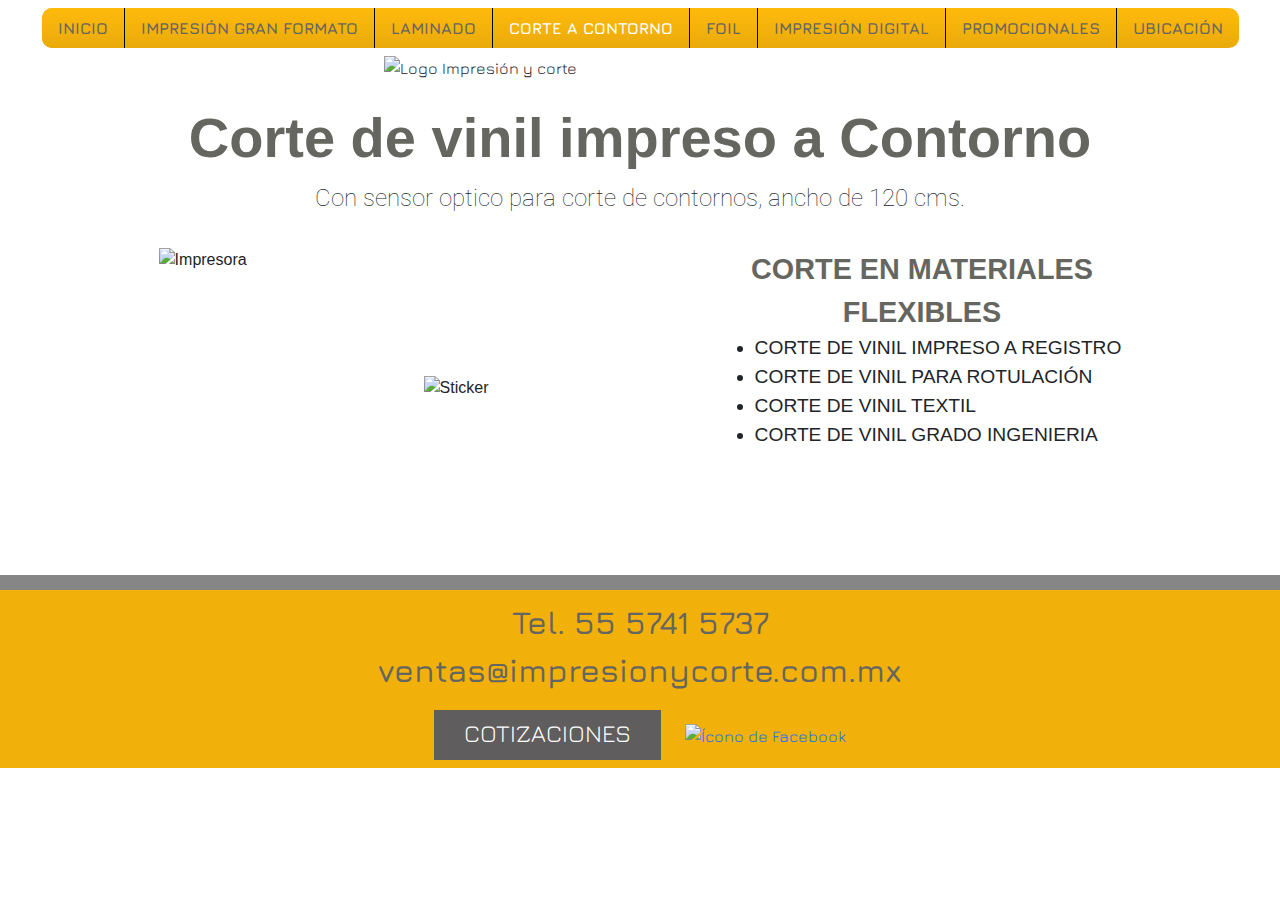
==== corte-a-contorno/index.html @ 09d4a15e "primer intento" ====
<!doctype html>
<html data-n-head-ssr lang="es" data-n-head="%7B%22lang%22:%7B%22ssr%22:%22es%22%7D%7D">
  <head>
    <title>Impresion y Corte | México | Impresion En Vinyl</title><meta data-n-head="ssr" charset="utf-8"><meta data-n-head="ssr" name="viewport" content="width=device-width,initial-scale=1"><meta data-n-head="ssr" data-hid="description" name="description" content=""><meta data-n-head="ssr" name="format-detection" content="telephone=no"><base href="/impresionycorte.github.io/"><link data-n-head="ssr" rel="icon" type="image/x-icon" href="/favicon.ico"><link data-n-head="ssr" rel="stylesheet" href="/css/bootstrap.min.css"><link data-n-head="ssr" rel="stylesheet" href="https://fonts.googleapis.com/css2?family=Oswald:wght@300;500;700&display=swap"><link data-n-head="ssr" rel="stylesheet" href="https://fonts.googleapis.com/css2?family=Jura:wght@300;500;700&display=swap"><link data-n-head="ssr" rel="stylesheet" href="https://fonts.googleapis.com/css2?family=Roboto:wght@300;500;700&display=swap"><script data-n-head="ssr" src="js/bootstrap.bundle.min.js"></script><link rel="preload" href="/impresionycorte.github.io/_nuxt/836a132.js" as="script"><link rel="preload" href="/impresionycorte.github.io/_nuxt/b6d28c5.js" as="script"><link rel="preload" href="/impresionycorte.github.io/_nuxt/8a88710.js" as="script"><link rel="preload" href="/impresionycorte.github.io/_nuxt/abb1031.js" as="script"><link rel="preload" href="/impresionycorte.github.io/_nuxt/9e9a732.js" as="script"><style data-vue-ssr-id="51465905:0 1a73ea6b:0 edacf008:0 5f457d1e:0 13ffaaac:0 cb7d89e8:0">html{font-size:16px}body{background-image:url(https://static.wixstatic.com/media/6ce6ea_fa7ed7aaf95b4e688009fa38cb1f3729.png/v1/fill/w_1112,h_1163,al_c,q_90,usm_0.66_1.00_0.01,enc_auto/6ce6ea_fa7ed7aaf95b4e688009fa38cb1f3729.png);background-repeat:no-repeat;background-size:cover;height:100%;font-family:Jura,sans-serif}.color-fuente{color:#666660}.color-fuente-claro{color:#8c8c88}.fuente-oswald{font-family:Oswald,sans-serif}.fuente-helvetica{font-family:helvetica,sans-serif}.fuente-roboto{font-family:Roboto,sans-serif}.contenedor{background-color:#fff;height:-moz-max-content;height:max-content;width:-moz-fit-content;width:fit-content;padding:1rem}@media (max-width:575px){html{font-size:12px}}@media (min-width:576px) and (max-width:1199px){html{font-size:14px}}.nuxt-progress{position:fixed;top:0;left:0;right:0;height:2px;width:0;opacity:1;transition:width .1s,opacity .4s;background-color:#000;z-index:999999}.nuxt-progress.nuxt-progress-notransition{transition:none}.nuxt-progress-failed{background-color:red}.logo[data-v-a47604fe]{width:80%;height:auto;-o-object-fit:contain;object-fit:contain}.principal[data-v-a47604fe]{min-height:80vh;display:flex;justify-content:center}@media (min-width:1200px){.logo[data-v-a47604fe]{width:40%}.principal[data-v-a47604fe]{min-height:55vh}}.nav-item[data-v-708bd660],button[data-v-708bd660]{background-color:#f2b00a;background-image:linear-gradient(#ffba0b,#e9aa0b);font-weight:bolder}.nav-link[data-v-708bd660]{color:#666660}.nuxt-link-exact-active[data-v-708bd660]{color:#fff}.colapsador[data-v-708bd660]{display:inline-block;width:100%;padding:.5rem}.sin-colapsador[data-v-708bd660]{display:none}.nav-link[data-v-708bd660]{padding:0}@media (min-width:1200px){.borde-negro[data-v-708bd660]{border-color:#000!important}.borde-izquierdo[data-v-708bd660]{border-radius:10px 0 0 10px}.borde-derecho[data-v-708bd660]{border-radius:0 10px 10px 0}.colapsador[data-v-708bd660]{display:none}.sin-colapsador[data-v-708bd660]{display:inline-block;padding:.5rem}}p[data-v-841ea5ca]{text-align:center}.impresora[data-v-841ea5ca]{width:500px;height:auto;-o-object-fit:contain;object-fit:contain}.titulo[data-v-841ea5ca]{font-size:3.5rem;margin:0}.subtitulo[data-v-841ea5ca]{font-size:1.8rem;margin:0}.nota[data-v-841ea5ca],.subtitulo[data-v-841ea5ca]{text-align:center}.nota[data-v-841ea5ca]{font-size:1rem;font-weight:700}ul li[data-v-841ea5ca]{font-size:1.2rem}.derecho[data-v-841ea5ca],.izquierdo[data-v-841ea5ca]{margin:0 2rem}.izquierdo[data-v-841ea5ca]{position:relative}.sticker[data-v-841ea5ca]{position:absolute;bottom:50px;right:60px;width:35%;height:auto;-o-object-fit:contain;object-fit:contain}@media (max-width:575px){.impresora[data-v-841ea5ca]{width:90%}.sticker[data-v-841ea5ca]{bottom:15%;right:20%;width:30%}}@media (min-width:576px) and (max-width:1199px){.impresora[data-v-841ea5ca]{width:350px}.sticker[data-v-841ea5ca]{bottom:40px;right:40px;width:30%}}.footer-container[data-v-4adb6984]{background-color:#f2b00a;border-top:15px solid #878687;width:100%}a[data-v-4adb6984]{text-decoration:none}.boton-cotizaciones[data-v-4adb6984]{background-color:#605d5e;color:#fff;padding:5px 30px;height:50px}</style><link rel="preload" href="/impresionycorte.github.io/_nuxt/static/1672021817/corte-a-contorno/state.js" as="script"><link rel="preload" href="/impresionycorte.github.io/_nuxt/static/1672021817/corte-a-contorno/payload.js" as="script"><link rel="preload" href="/impresionycorte.github.io/_nuxt/static/1672021817/manifest.js" as="script">
  </head>
  <body>
    <div data-server-rendered="true" id="__nuxt"><!----><div id="__layout"><div class="d-flex flex-column" data-v-a47604fe><nav class="navbar navbar-expand-xl flex-shrink-0" data-v-708bd660 data-v-a47604fe><div class="container-fluid" data-v-708bd660><button type="button" data-bs-toggle="collapse" data-bs-target="#appNavbar" aria-controls="appNavbar" aria-expanded="false" aria-label="Toggle navigation" class="navbar-toggler" data-v-708bd660><span class="navbar-toggler-icon" data-v-708bd660></span></button> <div id="appNavbar" class="collapse navbar-collapse justify-content-md-center" data-v-708bd660><ul class="navbar-nav" data-v-708bd660><li class="nav-item border-end borde-negro borde-izquierdo" data-v-708bd660><a href="/impresionycorte.github.io/" class="nav-link nuxt-link-active" data-v-708bd660><span data-bs-toggle="collapse" data-bs-target="#appNavbar" class="colapsador" data-v-708bd660>INICIO</span> <span class="sin-colapsador" data-v-708bd660>INICIO</span></a></li> <li class="nav-item border-end borde-negro" data-v-708bd660><a href="/impresionycorte.github.io/impresion-gran-formato" class="nav-link" data-v-708bd660><span data-bs-toggle="collapse" data-bs-target="#appNavbar" class="colapsador" data-v-708bd660>IMPRESIÓN GRAN FORMATO</span> <span class="sin-colapsador" data-v-708bd660>IMPRESIÓN GRAN FORMATO</span></a></li> <li class="nav-item border-end borde-negro" data-v-708bd660><a href="/impresionycorte.github.io/laminado" class="nav-link" data-v-708bd660><span data-bs-toggle="collapse" data-bs-target="#appNavbar" class="colapsador" data-v-708bd660>LAMINADO</span> <span class="sin-colapsador" data-v-708bd660>LAMINADO</span></a></li> <li class="nav-item border-end borde-negro" data-v-708bd660><a href="/impresionycorte.github.io/corte-a-contorno" aria-current="page" class="nav-link nuxt-link-exact-active nuxt-link-active" data-v-708bd660><span data-bs-toggle="collapse" data-bs-target="#appNavbar" class="colapsador" data-v-708bd660>CORTE A CONTORNO</span> <span class="sin-colapsador" data-v-708bd660>CORTE A CONTORNO</span></a></li> <li class="nav-item border-end borde-negro" data-v-708bd660><a href="/impresionycorte.github.io/foil" class="nav-link" data-v-708bd660><span data-bs-toggle="collapse" data-bs-target="#appNavbar" class="colapsador" data-v-708bd660>FOIL</span> <span class="sin-colapsador" data-v-708bd660>FOIL</span></a></li> <li class="nav-item border-end borde-negro" data-v-708bd660><a href="/impresionycorte.github.io/impresion-digital" class="nav-link" data-v-708bd660><span data-bs-toggle="collapse" data-bs-target="#appNavbar" class="colapsador" data-v-708bd660>IMPRESIÓN DIGITAL</span> <span class="sin-colapsador" data-v-708bd660>IMPRESIÓN DIGITAL</span></a></li> <li class="nav-item border-end borde-negro" data-v-708bd660><a href="/impresionycorte.github.io/promocionales" class="nav-link" data-v-708bd660><span data-bs-toggle="collapse" data-bs-target="#appNavbar" class="colapsador" data-v-708bd660>PROMOCIONALES</span> <span class="sin-colapsador" data-v-708bd660>PROMOCIONALES</span></a></li> <li class="nav-item borde-derecho" data-v-708bd660><a href="/impresionycorte.github.io/ubicacion" class="nav-link" data-v-708bd660><span data-bs-toggle="collapse" data-bs-target="#appNavbar" class="colapsador" data-v-708bd660>UBICACIÓN</span> <span class="sin-colapsador" data-v-708bd660>UBICACIÓN</span></a></li></ul></div></div></nav> <img src="https://static.wixstatic.com/media/6ce6ea_a840061dc93e41089875b1b878aa35e9.png/v1/fill/w_889,h_280,al_c,q_85,usm_0.66_1.00_0.01,enc_auto/6ce6ea_a840061dc93e41089875b1b878aa35e9.png" alt="Logo Impresión y corte" class="logo mx-auto" data-v-a47604fe> <div class="principal" data-v-841ea5ca data-v-a47604fe><div class="d-flex flex-column align-items-center contenedor fuente-helvetica" data-v-841ea5ca><p class="fw-bold color-fuente titulo" data-v-841ea5ca>
            Corte de vinil impreso a Contorno
        </p> <p class="fuente-roboto" style="font-size:1.5rem;font-weight:lighter" data-v-841ea5ca>
            Con sensor optico para corte de contornos, ancho de 120 cms.
        </p> <div class="d-flex flex-column flex-lg-row justify-content-center contenedor" data-v-841ea5ca><div class="d-flex flex-column izquierdo align-items-center" data-v-841ea5ca><img src="https://static.wixstatic.com/media/6ce6ea_d929d520d365472aadefbded74ff8570~mv2.webp" alt="Impresora" class="impresora" data-v-841ea5ca> <img src="https://static.wixstatic.com/media/6ce6ea_7227ff29679e473f9b5b64b1654b8271.png/v1/fill/w_192,h_192,al_c,q_85,usm_0.66_1.00_0.01,enc_auto/6ce6ea_7227ff29679e473f9b5b64b1654b8271.png" alt="Sticker" class="sticker" data-v-841ea5ca></div> <div class="d-flex flex-column derecho" data-v-841ea5ca><p class="fw-bold color-fuente subtitulo" data-v-841ea5ca>
                    CORTE EN MATERIALES<br data-v-841ea5ca>
                    FLEXIBLES
                </p> <ul class="mb-0" data-v-841ea5ca><li data-v-841ea5ca>CORTE DE VINIL IMPRESO A REGISTRO</li> <li data-v-841ea5ca>CORTE DE VINIL PARA ROTULACIÓN</li> <li data-v-841ea5ca>CORTE DE VINIL TEXTIL</li> <li data-v-841ea5ca>CORTE DE VINIL GRADO INGENIERIA</li></ul></div></div></div></div> <div class="footer-container py-2" data-v-4adb6984 data-v-a47604fe><p class="text-center fs-2 fw-semibold color-fuente" data-v-4adb6984>
        Tel. 55 5741 5737
        <br data-v-4adb6984> <a href="mailto:ventas@impresionycorte.com.mx" class="color-fuente" data-v-4adb6984>ventas@impresionycorte.com.mx</a></p> <div class="d-flex justify-content-center align-items-center" data-v-4adb6984><a href="mailto:ventas@impresionycorte.com.mx" class="boton-cotizaciones fs-4" data-v-4adb6984>COTIZACIONES</a> <a href="http://www.facebook.com/Impresión-y-Corte-973173549398258/" target="_blank" class="ms-4" data-v-4adb6984><img alt="Ícono de Facebook" src="https://static.wixstatic.com/media/e316f544f9094143b9eac01f1f19e697.png/v1/fill/w_39,h_39,al_c,q_85,usm_0.66_1.00_0.01,enc_auto/e316f544f9094143b9eac01f1f19e697.png" style="width:39px;height:39px;object-fit:cover" data-v-4adb6984></a></div></div></div></div></div><script defer src="/impresionycorte.github.io/_nuxt/static/1672021817/corte-a-contorno/state.js"></script><script src="/impresionycorte.github.io/_nuxt/836a132.js" defer></script><script src="/impresionycorte.github.io/_nuxt/9e9a732.js" defer></script><script src="/impresionycorte.github.io/_nuxt/b6d28c5.js" defer></script><script src="/impresionycorte.github.io/_nuxt/8a88710.js" defer></script><script src="/impresionycorte.github.io/_nuxt/abb1031.js" defer></script>
  </body>
</html>
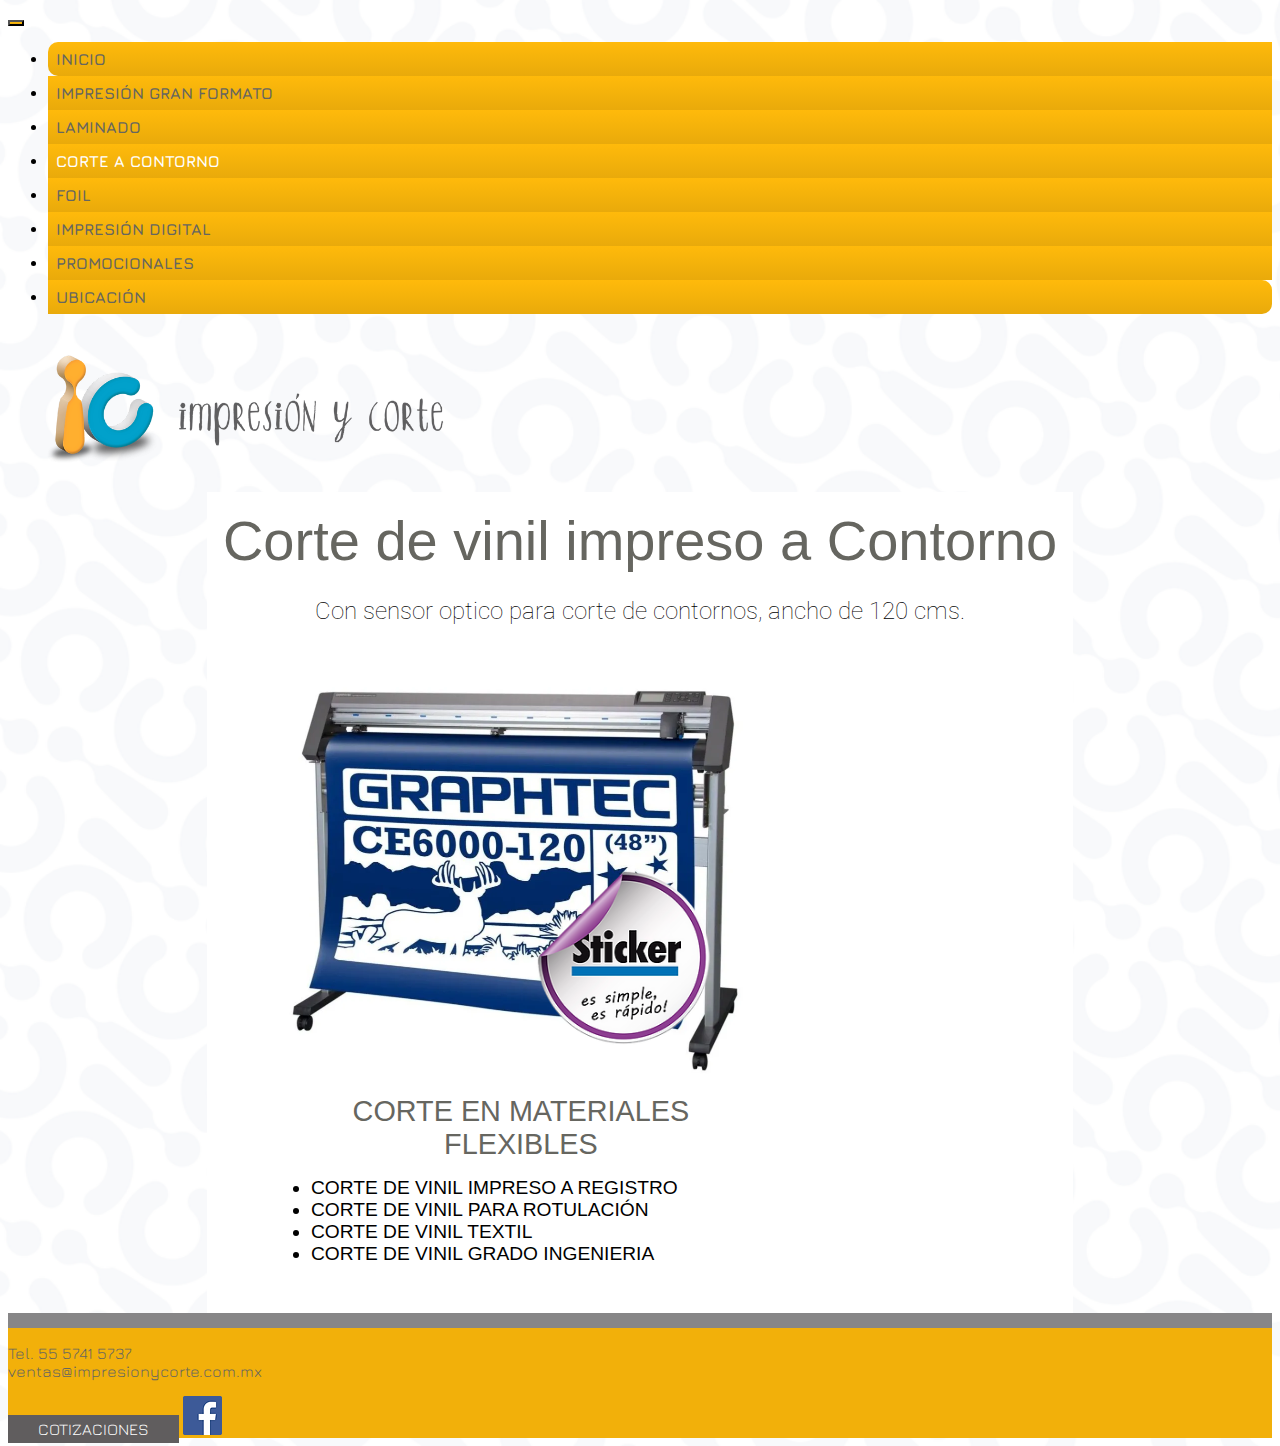
==== commit 2cd1df22: "imagenes descargadas y bootstrap directo" ====
--- a/corte-a-contorno/index.html
+++ b/corte-a-contorno/index.html
@@ -1,18 +1,18 @@
 <!doctype html>
 <html data-n-head-ssr lang="es" data-n-head="%7B%22lang%22:%7B%22ssr%22:%22es%22%7D%7D">
   <head>
-    <title>Impresion y Corte | México | Impresion En Vinyl</title><meta data-n-head="ssr" charset="utf-8"><meta data-n-head="ssr" name="viewport" content="width=device-width,initial-scale=1"><meta data-n-head="ssr" data-hid="description" name="description" content=""><meta data-n-head="ssr" name="format-detection" content="telephone=no"><base href="/impresionycorte.github.io/"><link data-n-head="ssr" rel="icon" type="image/x-icon" href="/favicon.ico"><link data-n-head="ssr" rel="stylesheet" href="/css/bootstrap.min.css"><link data-n-head="ssr" rel="stylesheet" href="https://fonts.googleapis.com/css2?family=Oswald:wght@300;500;700&display=swap"><link data-n-head="ssr" rel="stylesheet" href="https://fonts.googleapis.com/css2?family=Jura:wght@300;500;700&display=swap"><link data-n-head="ssr" rel="stylesheet" href="https://fonts.googleapis.com/css2?family=Roboto:wght@300;500;700&display=swap"><script data-n-head="ssr" src="js/bootstrap.bundle.min.js"></script><link rel="preload" href="/impresionycorte.github.io/_nuxt/836a132.js" as="script"><link rel="preload" href="/impresionycorte.github.io/_nuxt/b6d28c5.js" as="script"><link rel="preload" href="/impresionycorte.github.io/_nuxt/8a88710.js" as="script"><link rel="preload" href="/impresionycorte.github.io/_nuxt/abb1031.js" as="script"><link rel="preload" href="/impresionycorte.github.io/_nuxt/9e9a732.js" as="script"><style data-vue-ssr-id="51465905:0 1a73ea6b:0 edacf008:0 5f457d1e:0 13ffaaac:0 cb7d89e8:0">html{font-size:16px}body{background-image:url(https://static.wixstatic.com/media/6ce6ea_fa7ed7aaf95b4e688009fa38cb1f3729.png/v1/fill/w_1112,h_1163,al_c,q_90,usm_0.66_1.00_0.01,enc_auto/6ce6ea_fa7ed7aaf95b4e688009fa38cb1f3729.png);background-repeat:no-repeat;background-size:cover;height:100%;font-family:Jura,sans-serif}.color-fuente{color:#666660}.color-fuente-claro{color:#8c8c88}.fuente-oswald{font-family:Oswald,sans-serif}.fuente-helvetica{font-family:helvetica,sans-serif}.fuente-roboto{font-family:Roboto,sans-serif}.contenedor{background-color:#fff;height:-moz-max-content;height:max-content;width:-moz-fit-content;width:fit-content;padding:1rem}@media (max-width:575px){html{font-size:12px}}@media (min-width:576px) and (max-width:1199px){html{font-size:14px}}.nuxt-progress{position:fixed;top:0;left:0;right:0;height:2px;width:0;opacity:1;transition:width .1s,opacity .4s;background-color:#000;z-index:999999}.nuxt-progress.nuxt-progress-notransition{transition:none}.nuxt-progress-failed{background-color:red}.logo[data-v-a47604fe]{width:80%;height:auto;-o-object-fit:contain;object-fit:contain}.principal[data-v-a47604fe]{min-height:80vh;display:flex;justify-content:center}@media (min-width:1200px){.logo[data-v-a47604fe]{width:40%}.principal[data-v-a47604fe]{min-height:55vh}}.nav-item[data-v-708bd660],button[data-v-708bd660]{background-color:#f2b00a;background-image:linear-gradient(#ffba0b,#e9aa0b);font-weight:bolder}.nav-link[data-v-708bd660]{color:#666660}.nuxt-link-exact-active[data-v-708bd660]{color:#fff}.colapsador[data-v-708bd660]{display:inline-block;width:100%;padding:.5rem}.sin-colapsador[data-v-708bd660]{display:none}.nav-link[data-v-708bd660]{padding:0}@media (min-width:1200px){.borde-negro[data-v-708bd660]{border-color:#000!important}.borde-izquierdo[data-v-708bd660]{border-radius:10px 0 0 10px}.borde-derecho[data-v-708bd660]{border-radius:0 10px 10px 0}.colapsador[data-v-708bd660]{display:none}.sin-colapsador[data-v-708bd660]{display:inline-block;padding:.5rem}}p[data-v-841ea5ca]{text-align:center}.impresora[data-v-841ea5ca]{width:500px;height:auto;-o-object-fit:contain;object-fit:contain}.titulo[data-v-841ea5ca]{font-size:3.5rem;margin:0}.subtitulo[data-v-841ea5ca]{font-size:1.8rem;margin:0}.nota[data-v-841ea5ca],.subtitulo[data-v-841ea5ca]{text-align:center}.nota[data-v-841ea5ca]{font-size:1rem;font-weight:700}ul li[data-v-841ea5ca]{font-size:1.2rem}.derecho[data-v-841ea5ca],.izquierdo[data-v-841ea5ca]{margin:0 2rem}.izquierdo[data-v-841ea5ca]{position:relative}.sticker[data-v-841ea5ca]{position:absolute;bottom:50px;right:60px;width:35%;height:auto;-o-object-fit:contain;object-fit:contain}@media (max-width:575px){.impresora[data-v-841ea5ca]{width:90%}.sticker[data-v-841ea5ca]{bottom:15%;right:20%;width:30%}}@media (min-width:576px) and (max-width:1199px){.impresora[data-v-841ea5ca]{width:350px}.sticker[data-v-841ea5ca]{bottom:40px;right:40px;width:30%}}.footer-container[data-v-4adb6984]{background-color:#f2b00a;border-top:15px solid #878687;width:100%}a[data-v-4adb6984]{text-decoration:none}.boton-cotizaciones[data-v-4adb6984]{background-color:#605d5e;color:#fff;padding:5px 30px;height:50px}</style><link rel="preload" href="/impresionycorte.github.io/_nuxt/static/1672021817/corte-a-contorno/state.js" as="script"><link rel="preload" href="/impresionycorte.github.io/_nuxt/static/1672021817/corte-a-contorno/payload.js" as="script"><link rel="preload" href="/impresionycorte.github.io/_nuxt/static/1672021817/manifest.js" as="script">
+    <title>Impresion y Corte | México | Impresion En Vinyl</title><meta data-n-head="ssr" charset="utf-8"><meta data-n-head="ssr" name="viewport" content="width=device-width,initial-scale=1"><meta data-n-head="ssr" data-hid="description" name="description" content=""><meta data-n-head="ssr" name="format-detection" content="telephone=no"><base href="/impresionycorte.github.io/"><link data-n-head="ssr" rel="stylesheet" href="https://cdn.jsdelivr.net/npm/bootstrap@5.2.3/dist/css/bootstrap.min.css" integrity="sha384-rbsA2VBKQhggwzxH7pPCaAqO46MgnOM80zW1RWuH61DGLwZJEdK2Kadq2F9CUG65" crossorigin="anonymous"><link data-n-head="ssr" rel="stylesheet" href="https://fonts.googleapis.com/css2?family=Oswald:wght@300;500;700&display=swap"><link data-n-head="ssr" rel="stylesheet" href="https://fonts.googleapis.com/css2?family=Jura:wght@300;500;700&display=swap"><link data-n-head="ssr" rel="stylesheet" href="https://fonts.googleapis.com/css2?family=Roboto:wght@300;500;700&display=swap"><script data-n-head="ssr" src="js/bootstrap.bundle.min.js"></script><link rel="preload" href="/impresionycorte.github.io/_nuxt/6ca710a.js" as="script"><link rel="preload" href="/impresionycorte.github.io/_nuxt/b6d28c5.js" as="script"><link rel="preload" href="/impresionycorte.github.io/_nuxt/81d565a.js" as="script"><link rel="preload" href="/impresionycorte.github.io/_nuxt/afcb8a3.js" as="script"><link rel="preload" href="/impresionycorte.github.io/_nuxt/87f4c3d.js" as="script"><style data-vue-ssr-id="51465905:0 1a73ea6b:0 18e9cc5e:0 5f457d1e:0 1725d844:0 6abb3eee:0">html{font-size:16px}body{background-image:url(/images/fondo.webp);background-repeat:no-repeat;background-size:cover;height:100%;font-family:Jura,sans-serif}.color-fuente{color:#666660}.color-fuente-claro{color:#8c8c88}.fuente-oswald{font-family:Oswald,sans-serif}.fuente-helvetica{font-family:helvetica,sans-serif}.fuente-roboto{font-family:Roboto,sans-serif}.contenedor{background-color:#fff;height:-moz-max-content;height:max-content;width:-moz-fit-content;width:fit-content;padding:1rem}@media (max-width:575px){html{font-size:12px}}@media (min-width:576px) and (max-width:1199px){html{font-size:14px}}.nuxt-progress{position:fixed;top:0;left:0;right:0;height:2px;width:0;opacity:1;transition:width .1s,opacity .4s;background-color:#000;z-index:999999}.nuxt-progress.nuxt-progress-notransition{transition:none}.nuxt-progress-failed{background-color:red}.logo[data-v-66a7634a]{width:80%;height:auto;-o-object-fit:contain;object-fit:contain}.principal[data-v-66a7634a]{min-height:80vh;display:flex;justify-content:center}@media (min-width:1200px){.logo[data-v-66a7634a]{width:40%}.principal[data-v-66a7634a]{min-height:55vh}}.nav-item[data-v-708bd660],button[data-v-708bd660]{background-color:#f2b00a;background-image:linear-gradient(#ffba0b,#e9aa0b);font-weight:bolder}.nav-link[data-v-708bd660]{color:#666660}.nuxt-link-exact-active[data-v-708bd660]{color:#fff}.colapsador[data-v-708bd660]{display:inline-block;width:100%;padding:.5rem}.sin-colapsador[data-v-708bd660]{display:none}.nav-link[data-v-708bd660]{padding:0}@media (min-width:1200px){.borde-negro[data-v-708bd660]{border-color:#000!important}.borde-izquierdo[data-v-708bd660]{border-radius:10px 0 0 10px}.borde-derecho[data-v-708bd660]{border-radius:0 10px 10px 0}.colapsador[data-v-708bd660]{display:none}.sin-colapsador[data-v-708bd660]{display:inline-block;padding:.5rem}}p[data-v-b7a51e54]{text-align:center}.impresora[data-v-b7a51e54]{width:500px;height:auto;-o-object-fit:contain;object-fit:contain}.titulo[data-v-b7a51e54]{font-size:3.5rem;margin:0}.subtitulo[data-v-b7a51e54]{font-size:1.8rem;margin:0}.nota[data-v-b7a51e54],.subtitulo[data-v-b7a51e54]{text-align:center}.nota[data-v-b7a51e54]{font-size:1rem;font-weight:700}ul li[data-v-b7a51e54]{font-size:1.2rem}.derecho[data-v-b7a51e54],.izquierdo[data-v-b7a51e54]{margin:0 2rem}.izquierdo[data-v-b7a51e54]{position:relative}.sticker[data-v-b7a51e54]{position:absolute;bottom:50px;right:60px;width:35%;height:auto;-o-object-fit:contain;object-fit:contain}@media (max-width:575px){.impresora[data-v-b7a51e54]{width:90%}.sticker[data-v-b7a51e54]{bottom:15%;right:20%;width:30%}}@media (min-width:576px) and (max-width:1199px){.impresora[data-v-b7a51e54]{width:350px}.sticker[data-v-b7a51e54]{bottom:40px;right:40px;width:30%}}.footer-container[data-v-ae4390d6]{background-color:#f2b00a;border-top:15px solid #878687;width:100%}a[data-v-ae4390d6]{text-decoration:none}.boton-cotizaciones[data-v-ae4390d6]{background-color:#605d5e;color:#fff;padding:5px 30px;height:50px}</style><link rel="preload" href="/impresionycorte.github.io/_nuxt/static/1672298330/corte-a-contorno/state.js" as="script"><link rel="preload" href="/impresionycorte.github.io/_nuxt/static/1672298330/corte-a-contorno/payload.js" as="script"><link rel="preload" href="/impresionycorte.github.io/_nuxt/static/1672298330/manifest.js" as="script">
   </head>
   <body>
-    <div data-server-rendered="true" id="__nuxt"><!----><div id="__layout"><div class="d-flex flex-column" data-v-a47604fe><nav class="navbar navbar-expand-xl flex-shrink-0" data-v-708bd660 data-v-a47604fe><div class="container-fluid" data-v-708bd660><button type="button" data-bs-toggle="collapse" data-bs-target="#appNavbar" aria-controls="appNavbar" aria-expanded="false" aria-label="Toggle navigation" class="navbar-toggler" data-v-708bd660><span class="navbar-toggler-icon" data-v-708bd660></span></button> <div id="appNavbar" class="collapse navbar-collapse justify-content-md-center" data-v-708bd660><ul class="navbar-nav" data-v-708bd660><li class="nav-item border-end borde-negro borde-izquierdo" data-v-708bd660><a href="/impresionycorte.github.io/" class="nav-link nuxt-link-active" data-v-708bd660><span data-bs-toggle="collapse" data-bs-target="#appNavbar" class="colapsador" data-v-708bd660>INICIO</span> <span class="sin-colapsador" data-v-708bd660>INICIO</span></a></li> <li class="nav-item border-end borde-negro" data-v-708bd660><a href="/impresionycorte.github.io/impresion-gran-formato" class="nav-link" data-v-708bd660><span data-bs-toggle="collapse" data-bs-target="#appNavbar" class="colapsador" data-v-708bd660>IMPRESIÓN GRAN FORMATO</span> <span class="sin-colapsador" data-v-708bd660>IMPRESIÓN GRAN FORMATO</span></a></li> <li class="nav-item border-end borde-negro" data-v-708bd660><a href="/impresionycorte.github.io/laminado" class="nav-link" data-v-708bd660><span data-bs-toggle="collapse" data-bs-target="#appNavbar" class="colapsador" data-v-708bd660>LAMINADO</span> <span class="sin-colapsador" data-v-708bd660>LAMINADO</span></a></li> <li class="nav-item border-end borde-negro" data-v-708bd660><a href="/impresionycorte.github.io/corte-a-contorno" aria-current="page" class="nav-link nuxt-link-exact-active nuxt-link-active" data-v-708bd660><span data-bs-toggle="collapse" data-bs-target="#appNavbar" class="colapsador" data-v-708bd660>CORTE A CONTORNO</span> <span class="sin-colapsador" data-v-708bd660>CORTE A CONTORNO</span></a></li> <li class="nav-item border-end borde-negro" data-v-708bd660><a href="/impresionycorte.github.io/foil" class="nav-link" data-v-708bd660><span data-bs-toggle="collapse" data-bs-target="#appNavbar" class="colapsador" data-v-708bd660>FOIL</span> <span class="sin-colapsador" data-v-708bd660>FOIL</span></a></li> <li class="nav-item border-end borde-negro" data-v-708bd660><a href="/impresionycorte.github.io/impresion-digital" class="nav-link" data-v-708bd660><span data-bs-toggle="collapse" data-bs-target="#appNavbar" class="colapsador" data-v-708bd660>IMPRESIÓN DIGITAL</span> <span class="sin-colapsador" data-v-708bd660>IMPRESIÓN DIGITAL</span></a></li> <li class="nav-item border-end borde-negro" data-v-708bd660><a href="/impresionycorte.github.io/promocionales" class="nav-link" data-v-708bd660><span data-bs-toggle="collapse" data-bs-target="#appNavbar" class="colapsador" data-v-708bd660>PROMOCIONALES</span> <span class="sin-colapsador" data-v-708bd660>PROMOCIONALES</span></a></li> <li class="nav-item borde-derecho" data-v-708bd660><a href="/impresionycorte.github.io/ubicacion" class="nav-link" data-v-708bd660><span data-bs-toggle="collapse" data-bs-target="#appNavbar" class="colapsador" data-v-708bd660>UBICACIÓN</span> <span class="sin-colapsador" data-v-708bd660>UBICACIÓN</span></a></li></ul></div></div></nav> <img src="https://static.wixstatic.com/media/6ce6ea_a840061dc93e41089875b1b878aa35e9.png/v1/fill/w_889,h_280,al_c,q_85,usm_0.66_1.00_0.01,enc_auto/6ce6ea_a840061dc93e41089875b1b878aa35e9.png" alt="Logo Impresión y corte" class="logo mx-auto" data-v-a47604fe> <div class="principal" data-v-841ea5ca data-v-a47604fe><div class="d-flex flex-column align-items-center contenedor fuente-helvetica" data-v-841ea5ca><p class="fw-bold color-fuente titulo" data-v-841ea5ca>
+    <div data-server-rendered="true" id="__nuxt"><!----><div id="__layout"><div class="d-flex flex-column" data-v-66a7634a><nav class="navbar navbar-expand-xl flex-shrink-0" data-v-708bd660 data-v-66a7634a><div class="container-fluid" data-v-708bd660><button type="button" data-bs-toggle="collapse" data-bs-target="#appNavbar" aria-controls="appNavbar" aria-expanded="false" aria-label="Toggle navigation" class="navbar-toggler" data-v-708bd660><span class="navbar-toggler-icon" data-v-708bd660></span></button> <div id="appNavbar" class="collapse navbar-collapse justify-content-md-center" data-v-708bd660><ul class="navbar-nav" data-v-708bd660><li class="nav-item border-end borde-negro borde-izquierdo" data-v-708bd660><a href="/impresionycorte.github.io/" class="nav-link nuxt-link-active" data-v-708bd660><span data-bs-toggle="collapse" data-bs-target="#appNavbar" class="colapsador" data-v-708bd660>INICIO</span> <span class="sin-colapsador" data-v-708bd660>INICIO</span></a></li> <li class="nav-item border-end borde-negro" data-v-708bd660><a href="/impresionycorte.github.io/impresion-gran-formato" class="nav-link" data-v-708bd660><span data-bs-toggle="collapse" data-bs-target="#appNavbar" class="colapsador" data-v-708bd660>IMPRESIÓN GRAN FORMATO</span> <span class="sin-colapsador" data-v-708bd660>IMPRESIÓN GRAN FORMATO</span></a></li> <li class="nav-item border-end borde-negro" data-v-708bd660><a href="/impresionycorte.github.io/laminado" class="nav-link" data-v-708bd660><span data-bs-toggle="collapse" data-bs-target="#appNavbar" class="colapsador" data-v-708bd660>LAMINADO</span> <span class="sin-colapsador" data-v-708bd660>LAMINADO</span></a></li> <li class="nav-item border-end borde-negro" data-v-708bd660><a href="/impresionycorte.github.io/corte-a-contorno" aria-current="page" class="nav-link nuxt-link-exact-active nuxt-link-active" data-v-708bd660><span data-bs-toggle="collapse" data-bs-target="#appNavbar" class="colapsador" data-v-708bd660>CORTE A CONTORNO</span> <span class="sin-colapsador" data-v-708bd660>CORTE A CONTORNO</span></a></li> <li class="nav-item border-end borde-negro" data-v-708bd660><a href="/impresionycorte.github.io/foil" class="nav-link" data-v-708bd660><span data-bs-toggle="collapse" data-bs-target="#appNavbar" class="colapsador" data-v-708bd660>FOIL</span> <span class="sin-colapsador" data-v-708bd660>FOIL</span></a></li> <li class="nav-item border-end borde-negro" data-v-708bd660><a href="/impresionycorte.github.io/impresion-digital" class="nav-link" data-v-708bd660><span data-bs-toggle="collapse" data-bs-target="#appNavbar" class="colapsador" data-v-708bd660>IMPRESIÓN DIGITAL</span> <span class="sin-colapsador" data-v-708bd660>IMPRESIÓN DIGITAL</span></a></li> <li class="nav-item border-end borde-negro" data-v-708bd660><a href="/impresionycorte.github.io/promocionales" class="nav-link" data-v-708bd660><span data-bs-toggle="collapse" data-bs-target="#appNavbar" class="colapsador" data-v-708bd660>PROMOCIONALES</span> <span class="sin-colapsador" data-v-708bd660>PROMOCIONALES</span></a></li> <li class="nav-item borde-derecho" data-v-708bd660><a href="/impresionycorte.github.io/ubicacion" class="nav-link" data-v-708bd660><span data-bs-toggle="collapse" data-bs-target="#appNavbar" class="colapsador" data-v-708bd660>UBICACIÓN</span> <span class="sin-colapsador" data-v-708bd660>UBICACIÓN</span></a></li></ul></div></div></nav> <img src="/images/logo.webp" alt="Logo Impresión y corte" class="logo mx-auto" data-v-66a7634a> <div class="principal" data-v-b7a51e54 data-v-66a7634a><div class="d-flex flex-column align-items-center contenedor fuente-helvetica" data-v-b7a51e54><p class="fw-bold color-fuente titulo" data-v-b7a51e54>
             Corte de vinil impreso a Contorno
-        </p> <p class="fuente-roboto" style="font-size:1.5rem;font-weight:lighter" data-v-841ea5ca>
+        </p> <p class="fuente-roboto" style="font-size:1.5rem;font-weight:lighter" data-v-b7a51e54>
             Con sensor optico para corte de contornos, ancho de 120 cms.
-        </p> <div class="d-flex flex-column flex-lg-row justify-content-center contenedor" data-v-841ea5ca><div class="d-flex flex-column izquierdo align-items-center" data-v-841ea5ca><img src="https://static.wixstatic.com/media/6ce6ea_d929d520d365472aadefbded74ff8570~mv2.webp" alt="Impresora" class="impresora" data-v-841ea5ca> <img src="https://static.wixstatic.com/media/6ce6ea_7227ff29679e473f9b5b64b1654b8271.png/v1/fill/w_192,h_192,al_c,q_85,usm_0.66_1.00_0.01,enc_auto/6ce6ea_7227ff29679e473f9b5b64b1654b8271.png" alt="Sticker" class="sticker" data-v-841ea5ca></div> <div class="d-flex flex-column derecho" data-v-841ea5ca><p class="fw-bold color-fuente subtitulo" data-v-841ea5ca>
-                    CORTE EN MATERIALES<br data-v-841ea5ca>
+        </p> <div class="d-flex flex-column flex-lg-row justify-content-center contenedor" data-v-b7a51e54><div class="d-flex flex-column izquierdo align-items-center" data-v-b7a51e54><img src="/images/corte-a-contorno.webp" alt="Impresora" class="impresora" data-v-b7a51e54> <img src="/images/sticker.webp" alt="Sticker" class="sticker" data-v-b7a51e54></div> <div class="d-flex flex-column derecho" data-v-b7a51e54><p class="fw-bold color-fuente subtitulo" data-v-b7a51e54>
+                    CORTE EN MATERIALES<br data-v-b7a51e54>
                     FLEXIBLES
-                </p> <ul class="mb-0" data-v-841ea5ca><li data-v-841ea5ca>CORTE DE VINIL IMPRESO A REGISTRO</li> <li data-v-841ea5ca>CORTE DE VINIL PARA ROTULACIÓN</li> <li data-v-841ea5ca>CORTE DE VINIL TEXTIL</li> <li data-v-841ea5ca>CORTE DE VINIL GRADO INGENIERIA</li></ul></div></div></div></div> <div class="footer-container py-2" data-v-4adb6984 data-v-a47604fe><p class="text-center fs-2 fw-semibold color-fuente" data-v-4adb6984>
+                </p> <ul class="mb-0" data-v-b7a51e54><li data-v-b7a51e54>CORTE DE VINIL IMPRESO A REGISTRO</li> <li data-v-b7a51e54>CORTE DE VINIL PARA ROTULACIÓN</li> <li data-v-b7a51e54>CORTE DE VINIL TEXTIL</li> <li data-v-b7a51e54>CORTE DE VINIL GRADO INGENIERIA</li></ul></div></div></div></div> <div class="footer-container py-2" data-v-ae4390d6 data-v-66a7634a><p class="text-center fs-2 fw-semibold color-fuente" data-v-ae4390d6>
         Tel. 55 5741 5737
-        <br data-v-4adb6984> <a href="mailto:ventas@impresionycorte.com.mx" class="color-fuente" data-v-4adb6984>ventas@impresionycorte.com.mx</a></p> <div class="d-flex justify-content-center align-items-center" data-v-4adb6984><a href="mailto:ventas@impresionycorte.com.mx" class="boton-cotizaciones fs-4" data-v-4adb6984>COTIZACIONES</a> <a href="http://www.facebook.com/Impresión-y-Corte-973173549398258/" target="_blank" class="ms-4" data-v-4adb6984><img alt="Ícono de Facebook" src="https://static.wixstatic.com/media/e316f544f9094143b9eac01f1f19e697.png/v1/fill/w_39,h_39,al_c,q_85,usm_0.66_1.00_0.01,enc_auto/e316f544f9094143b9eac01f1f19e697.png" style="width:39px;height:39px;object-fit:cover" data-v-4adb6984></a></div></div></div></div></div><script defer src="/impresionycorte.github.io/_nuxt/static/1672021817/corte-a-contorno/state.js"></script><script src="/impresionycorte.github.io/_nuxt/836a132.js" defer></script><script src="/impresionycorte.github.io/_nuxt/9e9a732.js" defer></script><script src="/impresionycorte.github.io/_nuxt/b6d28c5.js" defer></script><script src="/impresionycorte.github.io/_nuxt/8a88710.js" defer></script><script src="/impresionycorte.github.io/_nuxt/abb1031.js" defer></script>
+        <br data-v-ae4390d6> <a href="mailto:ventas@impresionycorte.com.mx" class="color-fuente" data-v-ae4390d6>ventas@impresionycorte.com.mx</a></p> <div class="d-flex justify-content-center align-items-center" data-v-ae4390d6><a href="mailto:ventas@impresionycorte.com.mx" class="boton-cotizaciones fs-4" data-v-ae4390d6>COTIZACIONES</a> <a href="http://www.facebook.com/Impresión-y-Corte-973173549398258/" target="_blank" class="ms-4" data-v-ae4390d6><img alt="Ícono de Facebook" src="/images/facebook-logo.webp" style="width:39px;height:39px;object-fit:cover" data-v-ae4390d6></a></div></div></div></div></div><script defer src="/impresionycorte.github.io/_nuxt/static/1672298330/corte-a-contorno/state.js"></script><script src="/impresionycorte.github.io/_nuxt/6ca710a.js" defer></script><script src="/impresionycorte.github.io/_nuxt/87f4c3d.js" defer></script><script src="/impresionycorte.github.io/_nuxt/b6d28c5.js" defer></script><script src="/impresionycorte.github.io/_nuxt/81d565a.js" defer></script><script src="/impresionycorte.github.io/_nuxt/afcb8a3.js" defer></script>
   </body>
 </html>
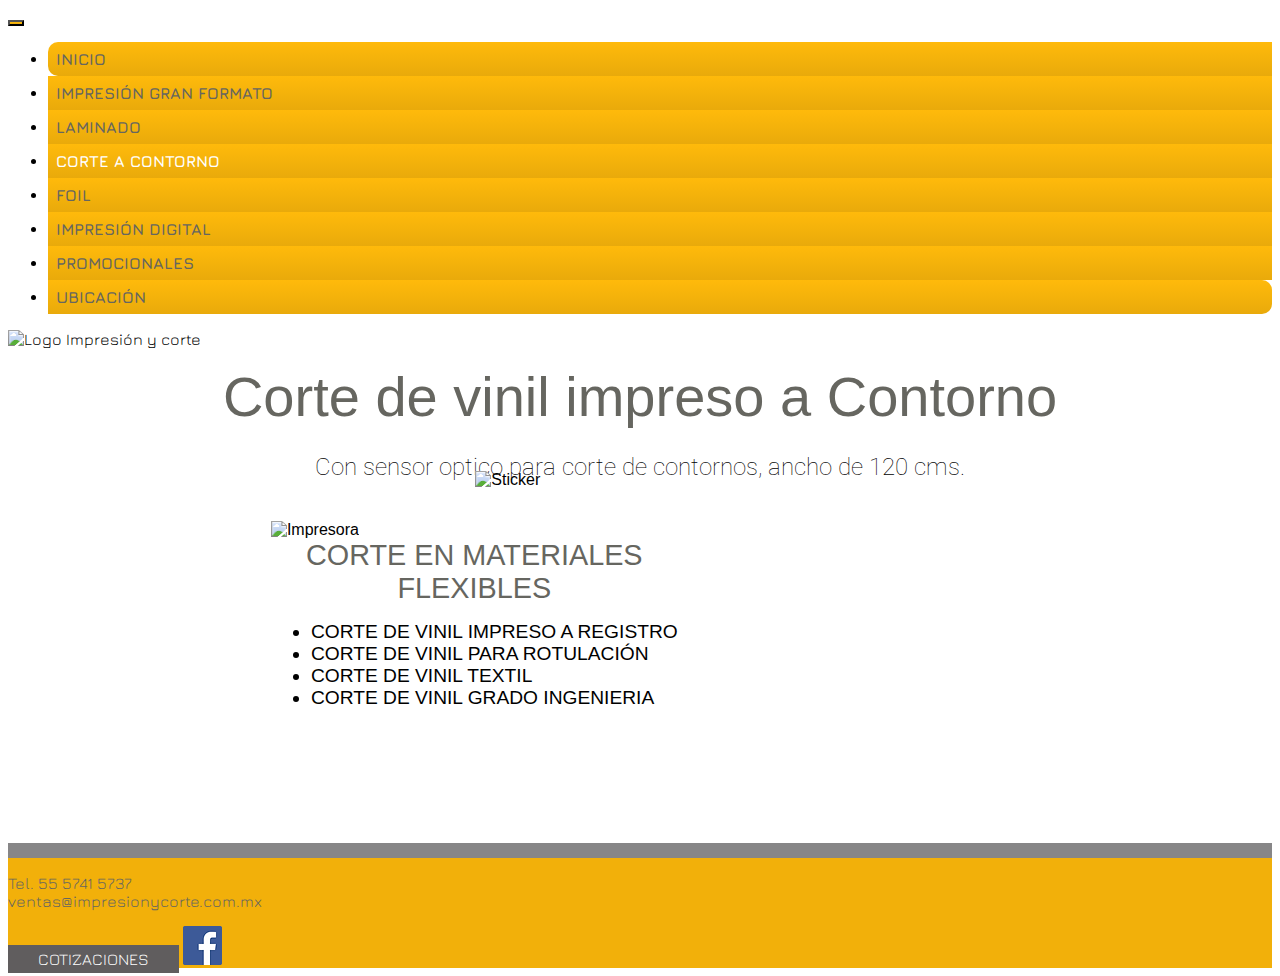
==== commit c3aa7731: "imágenes en assets" ====
--- a/corte-a-contorno/index.html
+++ b/corte-a-contorno/index.html
@@ -1,18 +1,18 @@
 <!doctype html>
 <html data-n-head-ssr lang="es" data-n-head="%7B%22lang%22:%7B%22ssr%22:%22es%22%7D%7D">
   <head>
-    <title>Impresion y Corte | México | Impresion En Vinyl</title><meta data-n-head="ssr" charset="utf-8"><meta data-n-head="ssr" name="viewport" content="width=device-width,initial-scale=1"><meta data-n-head="ssr" data-hid="description" name="description" content=""><meta data-n-head="ssr" name="format-detection" content="telephone=no"><base href="/impresionycorte.github.io/"><link data-n-head="ssr" rel="stylesheet" href="https://cdn.jsdelivr.net/npm/bootstrap@5.2.3/dist/css/bootstrap.min.css" integrity="sha384-rbsA2VBKQhggwzxH7pPCaAqO46MgnOM80zW1RWuH61DGLwZJEdK2Kadq2F9CUG65" crossorigin="anonymous"><link data-n-head="ssr" rel="stylesheet" href="https://fonts.googleapis.com/css2?family=Oswald:wght@300;500;700&display=swap"><link data-n-head="ssr" rel="stylesheet" href="https://fonts.googleapis.com/css2?family=Jura:wght@300;500;700&display=swap"><link data-n-head="ssr" rel="stylesheet" href="https://fonts.googleapis.com/css2?family=Roboto:wght@300;500;700&display=swap"><script data-n-head="ssr" src="js/bootstrap.bundle.min.js"></script><link rel="preload" href="/impresionycorte.github.io/_nuxt/6ca710a.js" as="script"><link rel="preload" href="/impresionycorte.github.io/_nuxt/b6d28c5.js" as="script"><link rel="preload" href="/impresionycorte.github.io/_nuxt/81d565a.js" as="script"><link rel="preload" href="/impresionycorte.github.io/_nuxt/afcb8a3.js" as="script"><link rel="preload" href="/impresionycorte.github.io/_nuxt/87f4c3d.js" as="script"><style data-vue-ssr-id="51465905:0 1a73ea6b:0 18e9cc5e:0 5f457d1e:0 1725d844:0 6abb3eee:0">html{font-size:16px}body{background-image:url(/images/fondo.webp);background-repeat:no-repeat;background-size:cover;height:100%;font-family:Jura,sans-serif}.color-fuente{color:#666660}.color-fuente-claro{color:#8c8c88}.fuente-oswald{font-family:Oswald,sans-serif}.fuente-helvetica{font-family:helvetica,sans-serif}.fuente-roboto{font-family:Roboto,sans-serif}.contenedor{background-color:#fff;height:-moz-max-content;height:max-content;width:-moz-fit-content;width:fit-content;padding:1rem}@media (max-width:575px){html{font-size:12px}}@media (min-width:576px) and (max-width:1199px){html{font-size:14px}}.nuxt-progress{position:fixed;top:0;left:0;right:0;height:2px;width:0;opacity:1;transition:width .1s,opacity .4s;background-color:#000;z-index:999999}.nuxt-progress.nuxt-progress-notransition{transition:none}.nuxt-progress-failed{background-color:red}.logo[data-v-66a7634a]{width:80%;height:auto;-o-object-fit:contain;object-fit:contain}.principal[data-v-66a7634a]{min-height:80vh;display:flex;justify-content:center}@media (min-width:1200px){.logo[data-v-66a7634a]{width:40%}.principal[data-v-66a7634a]{min-height:55vh}}.nav-item[data-v-708bd660],button[data-v-708bd660]{background-color:#f2b00a;background-image:linear-gradient(#ffba0b,#e9aa0b);font-weight:bolder}.nav-link[data-v-708bd660]{color:#666660}.nuxt-link-exact-active[data-v-708bd660]{color:#fff}.colapsador[data-v-708bd660]{display:inline-block;width:100%;padding:.5rem}.sin-colapsador[data-v-708bd660]{display:none}.nav-link[data-v-708bd660]{padding:0}@media (min-width:1200px){.borde-negro[data-v-708bd660]{border-color:#000!important}.borde-izquierdo[data-v-708bd660]{border-radius:10px 0 0 10px}.borde-derecho[data-v-708bd660]{border-radius:0 10px 10px 0}.colapsador[data-v-708bd660]{display:none}.sin-colapsador[data-v-708bd660]{display:inline-block;padding:.5rem}}p[data-v-b7a51e54]{text-align:center}.impresora[data-v-b7a51e54]{width:500px;height:auto;-o-object-fit:contain;object-fit:contain}.titulo[data-v-b7a51e54]{font-size:3.5rem;margin:0}.subtitulo[data-v-b7a51e54]{font-size:1.8rem;margin:0}.nota[data-v-b7a51e54],.subtitulo[data-v-b7a51e54]{text-align:center}.nota[data-v-b7a51e54]{font-size:1rem;font-weight:700}ul li[data-v-b7a51e54]{font-size:1.2rem}.derecho[data-v-b7a51e54],.izquierdo[data-v-b7a51e54]{margin:0 2rem}.izquierdo[data-v-b7a51e54]{position:relative}.sticker[data-v-b7a51e54]{position:absolute;bottom:50px;right:60px;width:35%;height:auto;-o-object-fit:contain;object-fit:contain}@media (max-width:575px){.impresora[data-v-b7a51e54]{width:90%}.sticker[data-v-b7a51e54]{bottom:15%;right:20%;width:30%}}@media (min-width:576px) and (max-width:1199px){.impresora[data-v-b7a51e54]{width:350px}.sticker[data-v-b7a51e54]{bottom:40px;right:40px;width:30%}}.footer-container[data-v-ae4390d6]{background-color:#f2b00a;border-top:15px solid #878687;width:100%}a[data-v-ae4390d6]{text-decoration:none}.boton-cotizaciones[data-v-ae4390d6]{background-color:#605d5e;color:#fff;padding:5px 30px;height:50px}</style><link rel="preload" href="/impresionycorte.github.io/_nuxt/static/1672298330/corte-a-contorno/state.js" as="script"><link rel="preload" href="/impresionycorte.github.io/_nuxt/static/1672298330/corte-a-contorno/payload.js" as="script"><link rel="preload" href="/impresionycorte.github.io/_nuxt/static/1672298330/manifest.js" as="script">
+    <title>Impresion y Corte | México | Impresion En Vinyl</title><meta data-n-head="ssr" charset="utf-8"><meta data-n-head="ssr" name="viewport" content="width=device-width,initial-scale=1"><meta data-n-head="ssr" data-hid="description" name="description" content=""><meta data-n-head="ssr" name="format-detection" content="telephone=no"><base href="/impresionycorte.github.io/"><link data-n-head="ssr" rel="stylesheet" href="https://cdn.jsdelivr.net/npm/bootstrap@5.2.3/dist/css/bootstrap.min.css" integrity="sha384-rbsA2VBKQhggwzxH7pPCaAqO46MgnOM80zW1RWuH61DGLwZJEdK2Kadq2F9CUG65" crossorigin="anonymous"><link data-n-head="ssr" rel="stylesheet" href="https://fonts.googleapis.com/css2?family=Oswald:wght@300;500;700&display=swap"><link data-n-head="ssr" rel="stylesheet" href="https://fonts.googleapis.com/css2?family=Jura:wght@300;500;700&display=swap"><link data-n-head="ssr" rel="stylesheet" href="https://fonts.googleapis.com/css2?family=Roboto:wght@300;500;700&display=swap"><script data-n-head="ssr" src="js/bootstrap.bundle.min.js"></script><link rel="preload" href="/impresionycorte.github.io/_nuxt/2b2f5a4.js" as="script"><link rel="preload" href="/impresionycorte.github.io/_nuxt/b6d28c5.js" as="script"><link rel="preload" href="/impresionycorte.github.io/_nuxt/19f6130.js" as="script"><link rel="preload" href="/impresionycorte.github.io/_nuxt/b29d344.js" as="script"><link rel="preload" href="/impresionycorte.github.io/_nuxt/5b754da.js" as="script"><style data-vue-ssr-id="51465905:0 1a73ea6b:0 354fcbda:0 5f457d1e:0 72e14598:0 3ac3e848:0">html{font-size:16px}body{background-image:url(/impresionycorte.github.io/_nuxt/img/fondo.32b513d.webp);background-repeat:no-repeat;background-size:cover;height:100%;font-family:Jura,sans-serif}.color-fuente{color:#666660}.color-fuente-claro{color:#8c8c88}.fuente-oswald{font-family:Oswald,sans-serif}.fuente-helvetica{font-family:helvetica,sans-serif}.fuente-roboto{font-family:Roboto,sans-serif}.contenedor{background-color:#fff;height:-moz-max-content;height:max-content;width:-moz-fit-content;width:fit-content;padding:1rem}@media (max-width:575px){html{font-size:12px}}@media (min-width:576px) and (max-width:1199px){html{font-size:14px}}.nuxt-progress{position:fixed;top:0;left:0;right:0;height:2px;width:0;opacity:1;transition:width .1s,opacity .4s;background-color:#000;z-index:999999}.nuxt-progress.nuxt-progress-notransition{transition:none}.nuxt-progress-failed{background-color:red}.logo[data-v-28c54cd4]{width:80%;height:auto;-o-object-fit:contain;object-fit:contain}.principal[data-v-28c54cd4]{min-height:80vh;display:flex;justify-content:center}@media (min-width:1200px){.logo[data-v-28c54cd4]{width:40%}.principal[data-v-28c54cd4]{min-height:55vh}}.nav-item[data-v-708bd660],button[data-v-708bd660]{background-color:#f2b00a;background-image:linear-gradient(#ffba0b,#e9aa0b);font-weight:bolder}.nav-link[data-v-708bd660]{color:#666660}.nuxt-link-exact-active[data-v-708bd660]{color:#fff}.colapsador[data-v-708bd660]{display:inline-block;width:100%;padding:.5rem}.sin-colapsador[data-v-708bd660]{display:none}.nav-link[data-v-708bd660]{padding:0}@media (min-width:1200px){.borde-negro[data-v-708bd660]{border-color:#000!important}.borde-izquierdo[data-v-708bd660]{border-radius:10px 0 0 10px}.borde-derecho[data-v-708bd660]{border-radius:0 10px 10px 0}.colapsador[data-v-708bd660]{display:none}.sin-colapsador[data-v-708bd660]{display:inline-block;padding:.5rem}}p[data-v-a44b3b84]{text-align:center}.impresora[data-v-a44b3b84]{width:500px;height:auto;-o-object-fit:contain;object-fit:contain}.titulo[data-v-a44b3b84]{font-size:3.5rem;margin:0}.subtitulo[data-v-a44b3b84]{font-size:1.8rem;margin:0}.nota[data-v-a44b3b84],.subtitulo[data-v-a44b3b84]{text-align:center}.nota[data-v-a44b3b84]{font-size:1rem;font-weight:700}ul li[data-v-a44b3b84]{font-size:1.2rem}.derecho[data-v-a44b3b84],.izquierdo[data-v-a44b3b84]{margin:0 2rem}.izquierdo[data-v-a44b3b84]{position:relative}.sticker[data-v-a44b3b84]{position:absolute;bottom:50px;right:60px;width:35%;height:auto;-o-object-fit:contain;object-fit:contain}@media (max-width:575px){.impresora[data-v-a44b3b84]{width:90%}.sticker[data-v-a44b3b84]{bottom:15%;right:20%;width:30%}}@media (min-width:576px) and (max-width:1199px){.impresora[data-v-a44b3b84]{width:350px}.sticker[data-v-a44b3b84]{bottom:40px;right:40px;width:30%}}.footer-container[data-v-017d00e1]{background-color:#f2b00a;border-top:15px solid #878687;width:100%}a[data-v-017d00e1]{text-decoration:none}.boton-cotizaciones[data-v-017d00e1]{background-color:#605d5e;color:#fff;padding:5px 30px;height:50px}</style><link rel="preload" href="/impresionycorte.github.io/_nuxt/static/1672299966/corte-a-contorno/state.js" as="script"><link rel="preload" href="/impresionycorte.github.io/_nuxt/static/1672299966/corte-a-contorno/payload.js" as="script"><link rel="preload" href="/impresionycorte.github.io/_nuxt/static/1672299966/manifest.js" as="script">
   </head>
   <body>
-    <div data-server-rendered="true" id="__nuxt"><!----><div id="__layout"><div class="d-flex flex-column" data-v-66a7634a><nav class="navbar navbar-expand-xl flex-shrink-0" data-v-708bd660 data-v-66a7634a><div class="container-fluid" data-v-708bd660><button type="button" data-bs-toggle="collapse" data-bs-target="#appNavbar" aria-controls="appNavbar" aria-expanded="false" aria-label="Toggle navigation" class="navbar-toggler" data-v-708bd660><span class="navbar-toggler-icon" data-v-708bd660></span></button> <div id="appNavbar" class="collapse navbar-collapse justify-content-md-center" data-v-708bd660><ul class="navbar-nav" data-v-708bd660><li class="nav-item border-end borde-negro borde-izquierdo" data-v-708bd660><a href="/impresionycorte.github.io/" class="nav-link nuxt-link-active" data-v-708bd660><span data-bs-toggle="collapse" data-bs-target="#appNavbar" class="colapsador" data-v-708bd660>INICIO</span> <span class="sin-colapsador" data-v-708bd660>INICIO</span></a></li> <li class="nav-item border-end borde-negro" data-v-708bd660><a href="/impresionycorte.github.io/impresion-gran-formato" class="nav-link" data-v-708bd660><span data-bs-toggle="collapse" data-bs-target="#appNavbar" class="colapsador" data-v-708bd660>IMPRESIÓN GRAN FORMATO</span> <span class="sin-colapsador" data-v-708bd660>IMPRESIÓN GRAN FORMATO</span></a></li> <li class="nav-item border-end borde-negro" data-v-708bd660><a href="/impresionycorte.github.io/laminado" class="nav-link" data-v-708bd660><span data-bs-toggle="collapse" data-bs-target="#appNavbar" class="colapsador" data-v-708bd660>LAMINADO</span> <span class="sin-colapsador" data-v-708bd660>LAMINADO</span></a></li> <li class="nav-item border-end borde-negro" data-v-708bd660><a href="/impresionycorte.github.io/corte-a-contorno" aria-current="page" class="nav-link nuxt-link-exact-active nuxt-link-active" data-v-708bd660><span data-bs-toggle="collapse" data-bs-target="#appNavbar" class="colapsador" data-v-708bd660>CORTE A CONTORNO</span> <span class="sin-colapsador" data-v-708bd660>CORTE A CONTORNO</span></a></li> <li class="nav-item border-end borde-negro" data-v-708bd660><a href="/impresionycorte.github.io/foil" class="nav-link" data-v-708bd660><span data-bs-toggle="collapse" data-bs-target="#appNavbar" class="colapsador" data-v-708bd660>FOIL</span> <span class="sin-colapsador" data-v-708bd660>FOIL</span></a></li> <li class="nav-item border-end borde-negro" data-v-708bd660><a href="/impresionycorte.github.io/impresion-digital" class="nav-link" data-v-708bd660><span data-bs-toggle="collapse" data-bs-target="#appNavbar" class="colapsador" data-v-708bd660>IMPRESIÓN DIGITAL</span> <span class="sin-colapsador" data-v-708bd660>IMPRESIÓN DIGITAL</span></a></li> <li class="nav-item border-end borde-negro" data-v-708bd660><a href="/impresionycorte.github.io/promocionales" class="nav-link" data-v-708bd660><span data-bs-toggle="collapse" data-bs-target="#appNavbar" class="colapsador" data-v-708bd660>PROMOCIONALES</span> <span class="sin-colapsador" data-v-708bd660>PROMOCIONALES</span></a></li> <li class="nav-item borde-derecho" data-v-708bd660><a href="/impresionycorte.github.io/ubicacion" class="nav-link" data-v-708bd660><span data-bs-toggle="collapse" data-bs-target="#appNavbar" class="colapsador" data-v-708bd660>UBICACIÓN</span> <span class="sin-colapsador" data-v-708bd660>UBICACIÓN</span></a></li></ul></div></div></nav> <img src="/images/logo.webp" alt="Logo Impresión y corte" class="logo mx-auto" data-v-66a7634a> <div class="principal" data-v-b7a51e54 data-v-66a7634a><div class="d-flex flex-column align-items-center contenedor fuente-helvetica" data-v-b7a51e54><p class="fw-bold color-fuente titulo" data-v-b7a51e54>
+    <div data-server-rendered="true" id="__nuxt"><!----><div id="__layout"><div class="d-flex flex-column" data-v-28c54cd4><nav class="navbar navbar-expand-xl flex-shrink-0" data-v-708bd660 data-v-28c54cd4><div class="container-fluid" data-v-708bd660><button type="button" data-bs-toggle="collapse" data-bs-target="#appNavbar" aria-controls="appNavbar" aria-expanded="false" aria-label="Toggle navigation" class="navbar-toggler" data-v-708bd660><span class="navbar-toggler-icon" data-v-708bd660></span></button> <div id="appNavbar" class="collapse navbar-collapse justify-content-md-center" data-v-708bd660><ul class="navbar-nav" data-v-708bd660><li class="nav-item border-end borde-negro borde-izquierdo" data-v-708bd660><a href="/impresionycorte.github.io/" class="nav-link nuxt-link-active" data-v-708bd660><span data-bs-toggle="collapse" data-bs-target="#appNavbar" class="colapsador" data-v-708bd660>INICIO</span> <span class="sin-colapsador" data-v-708bd660>INICIO</span></a></li> <li class="nav-item border-end borde-negro" data-v-708bd660><a href="/impresionycorte.github.io/impresion-gran-formato" class="nav-link" data-v-708bd660><span data-bs-toggle="collapse" data-bs-target="#appNavbar" class="colapsador" data-v-708bd660>IMPRESIÓN GRAN FORMATO</span> <span class="sin-colapsador" data-v-708bd660>IMPRESIÓN GRAN FORMATO</span></a></li> <li class="nav-item border-end borde-negro" data-v-708bd660><a href="/impresionycorte.github.io/laminado" class="nav-link" data-v-708bd660><span data-bs-toggle="collapse" data-bs-target="#appNavbar" class="colapsador" data-v-708bd660>LAMINADO</span> <span class="sin-colapsador" data-v-708bd660>LAMINADO</span></a></li> <li class="nav-item border-end borde-negro" data-v-708bd660><a href="/impresionycorte.github.io/corte-a-contorno" aria-current="page" class="nav-link nuxt-link-exact-active nuxt-link-active" data-v-708bd660><span data-bs-toggle="collapse" data-bs-target="#appNavbar" class="colapsador" data-v-708bd660>CORTE A CONTORNO</span> <span class="sin-colapsador" data-v-708bd660>CORTE A CONTORNO</span></a></li> <li class="nav-item border-end borde-negro" data-v-708bd660><a href="/impresionycorte.github.io/foil" class="nav-link" data-v-708bd660><span data-bs-toggle="collapse" data-bs-target="#appNavbar" class="colapsador" data-v-708bd660>FOIL</span> <span class="sin-colapsador" data-v-708bd660>FOIL</span></a></li> <li class="nav-item border-end borde-negro" data-v-708bd660><a href="/impresionycorte.github.io/impresion-digital" class="nav-link" data-v-708bd660><span data-bs-toggle="collapse" data-bs-target="#appNavbar" class="colapsador" data-v-708bd660>IMPRESIÓN DIGITAL</span> <span class="sin-colapsador" data-v-708bd660>IMPRESIÓN DIGITAL</span></a></li> <li class="nav-item border-end borde-negro" data-v-708bd660><a href="/impresionycorte.github.io/promocionales" class="nav-link" data-v-708bd660><span data-bs-toggle="collapse" data-bs-target="#appNavbar" class="colapsador" data-v-708bd660>PROMOCIONALES</span> <span class="sin-colapsador" data-v-708bd660>PROMOCIONALES</span></a></li> <li class="nav-item borde-derecho" data-v-708bd660><a href="/impresionycorte.github.io/ubicacion" class="nav-link" data-v-708bd660><span data-bs-toggle="collapse" data-bs-target="#appNavbar" class="colapsador" data-v-708bd660>UBICACIÓN</span> <span class="sin-colapsador" data-v-708bd660>UBICACIÓN</span></a></li></ul></div></div></nav> <img src="/impresionycorte.github.io/_nuxt/img/logo.fb14cdb.webp" alt="Logo Impresión y corte" class="logo mx-auto" data-v-28c54cd4> <div class="principal" data-v-a44b3b84 data-v-28c54cd4><div class="d-flex flex-column align-items-center contenedor fuente-helvetica" data-v-a44b3b84><p class="fw-bold color-fuente titulo" data-v-a44b3b84>
             Corte de vinil impreso a Contorno
-        </p> <p class="fuente-roboto" style="font-size:1.5rem;font-weight:lighter" data-v-b7a51e54>
+        </p> <p class="fuente-roboto" style="font-size:1.5rem;font-weight:lighter" data-v-a44b3b84>
             Con sensor optico para corte de contornos, ancho de 120 cms.
-        </p> <div class="d-flex flex-column flex-lg-row justify-content-center contenedor" data-v-b7a51e54><div class="d-flex flex-column izquierdo align-items-center" data-v-b7a51e54><img src="/images/corte-a-contorno.webp" alt="Impresora" class="impresora" data-v-b7a51e54> <img src="/images/sticker.webp" alt="Sticker" class="sticker" data-v-b7a51e54></div> <div class="d-flex flex-column derecho" data-v-b7a51e54><p class="fw-bold color-fuente subtitulo" data-v-b7a51e54>
-                    CORTE EN MATERIALES<br data-v-b7a51e54>
+        </p> <div class="d-flex flex-column flex-lg-row justify-content-center contenedor" data-v-a44b3b84><div class="d-flex flex-column izquierdo align-items-center" data-v-a44b3b84><img src="/impresionycorte.github.io/_nuxt/img/corte-a-contorno.6e6f9bb.webp" alt="Impresora" class="impresora" data-v-a44b3b84> <img src="/impresionycorte.github.io/_nuxt/img/sticker.e533d5a.webp" alt="Sticker" class="sticker" data-v-a44b3b84></div> <div class="d-flex flex-column derecho" data-v-a44b3b84><p class="fw-bold color-fuente subtitulo" data-v-a44b3b84>
+                    CORTE EN MATERIALES<br data-v-a44b3b84>
                     FLEXIBLES
-                </p> <ul class="mb-0" data-v-b7a51e54><li data-v-b7a51e54>CORTE DE VINIL IMPRESO A REGISTRO</li> <li data-v-b7a51e54>CORTE DE VINIL PARA ROTULACIÓN</li> <li data-v-b7a51e54>CORTE DE VINIL TEXTIL</li> <li data-v-b7a51e54>CORTE DE VINIL GRADO INGENIERIA</li></ul></div></div></div></div> <div class="footer-container py-2" data-v-ae4390d6 data-v-66a7634a><p class="text-center fs-2 fw-semibold color-fuente" data-v-ae4390d6>
+                </p> <ul class="mb-0" data-v-a44b3b84><li data-v-a44b3b84>CORTE DE VINIL IMPRESO A REGISTRO</li> <li data-v-a44b3b84>CORTE DE VINIL PARA ROTULACIÓN</li> <li data-v-a44b3b84>CORTE DE VINIL TEXTIL</li> <li data-v-a44b3b84>CORTE DE VINIL GRADO INGENIERIA</li></ul></div></div></div></div> <div class="footer-container py-2" data-v-017d00e1 data-v-28c54cd4><p class="text-center fs-2 fw-semibold color-fuente" data-v-017d00e1>
         Tel. 55 5741 5737
-        <br data-v-ae4390d6> <a href="mailto:ventas@impresionycorte.com.mx" class="color-fuente" data-v-ae4390d6>ventas@impresionycorte.com.mx</a></p> <div class="d-flex justify-content-center align-items-center" data-v-ae4390d6><a href="mailto:ventas@impresionycorte.com.mx" class="boton-cotizaciones fs-4" data-v-ae4390d6>COTIZACIONES</a> <a href="http://www.facebook.com/Impresión-y-Corte-973173549398258/" target="_blank" class="ms-4" data-v-ae4390d6><img alt="Ícono de Facebook" src="/images/facebook-logo.webp" style="width:39px;height:39px;object-fit:cover" data-v-ae4390d6></a></div></div></div></div></div><script defer src="/impresionycorte.github.io/_nuxt/static/1672298330/corte-a-contorno/state.js"></script><script src="/impresionycorte.github.io/_nuxt/6ca710a.js" defer></script><script src="/impresionycorte.github.io/_nuxt/87f4c3d.js" defer></script><script src="/impresionycorte.github.io/_nuxt/b6d28c5.js" defer></script><script src="/impresionycorte.github.io/_nuxt/81d565a.js" defer></script><script src="/impresionycorte.github.io/_nuxt/afcb8a3.js" defer></script>
+        <br data-v-017d00e1> <a href="mailto:ventas@impresionycorte.com.mx" class="color-fuente" data-v-017d00e1>ventas@impresionycorte.com.mx</a></p> <div class="d-flex justify-content-center align-items-center" data-v-017d00e1><a href="mailto:ventas@impresionycorte.com.mx" class="boton-cotizaciones fs-4" data-v-017d00e1>COTIZACIONES</a> <a href="http://www.facebook.com/Impresión-y-Corte-973173549398258/" target="_blank" class="ms-4" data-v-017d00e1><img alt="Ícono de Facebook" src="[data-uri]" style="width:39px;height:39px;object-fit:cover" data-v-017d00e1></a></div></div></div></div></div><script defer src="/impresionycorte.github.io/_nuxt/static/1672299966/corte-a-contorno/state.js"></script><script src="/impresionycorte.github.io/_nuxt/2b2f5a4.js" defer></script><script src="/impresionycorte.github.io/_nuxt/5b754da.js" defer></script><script src="/impresionycorte.github.io/_nuxt/b6d28c5.js" defer></script><script src="/impresionycorte.github.io/_nuxt/19f6130.js" defer></script><script src="/impresionycorte.github.io/_nuxt/b29d344.js" defer></script>
   </body>
 </html>
